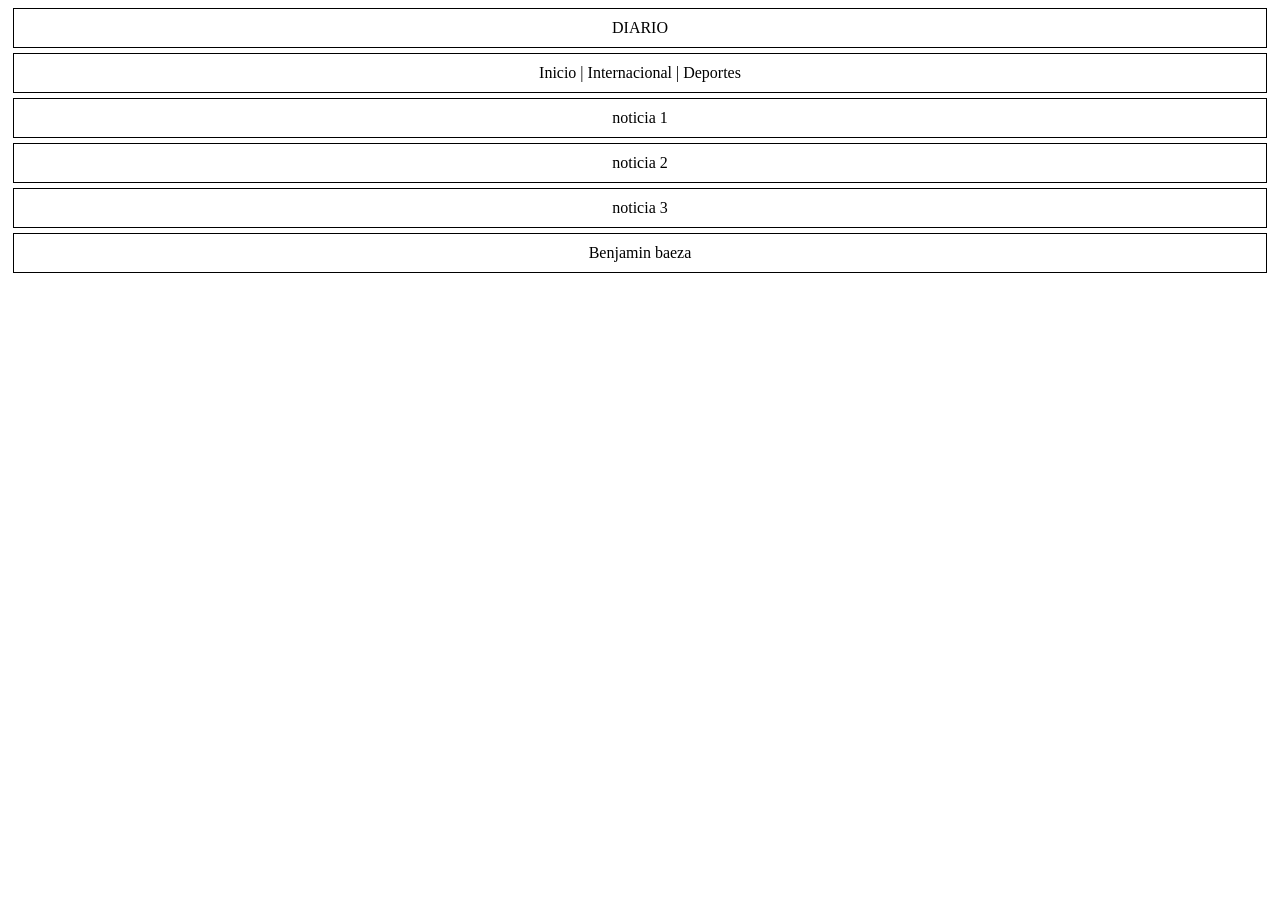
==== index.html @ 3aa3f6af "1" ====
<!DOCTYPE html>
<html>
<head>
    <title>Página de Noticias</title>
    <link rel="stylesheet" href="style.css">
</head>
<body>

    <div class="header">DIARIO</div>
    
    <div class="nav">Inicio | Internacional | Deportes</div>

    <div class="noticia n1">noticia 1</div>

    <div class="noticia n2">noticia 2</div>
    
    <div class="noticia n3">noticia 3</div>



    
    <div class="footer">Benjamin baeza</div>

</body>
</html>
---- style.css ----
div {
    border: 1px solid rgb(0, 0, 0);
    padding: 10px;
    margin: 5px;
    text-align: center;
}
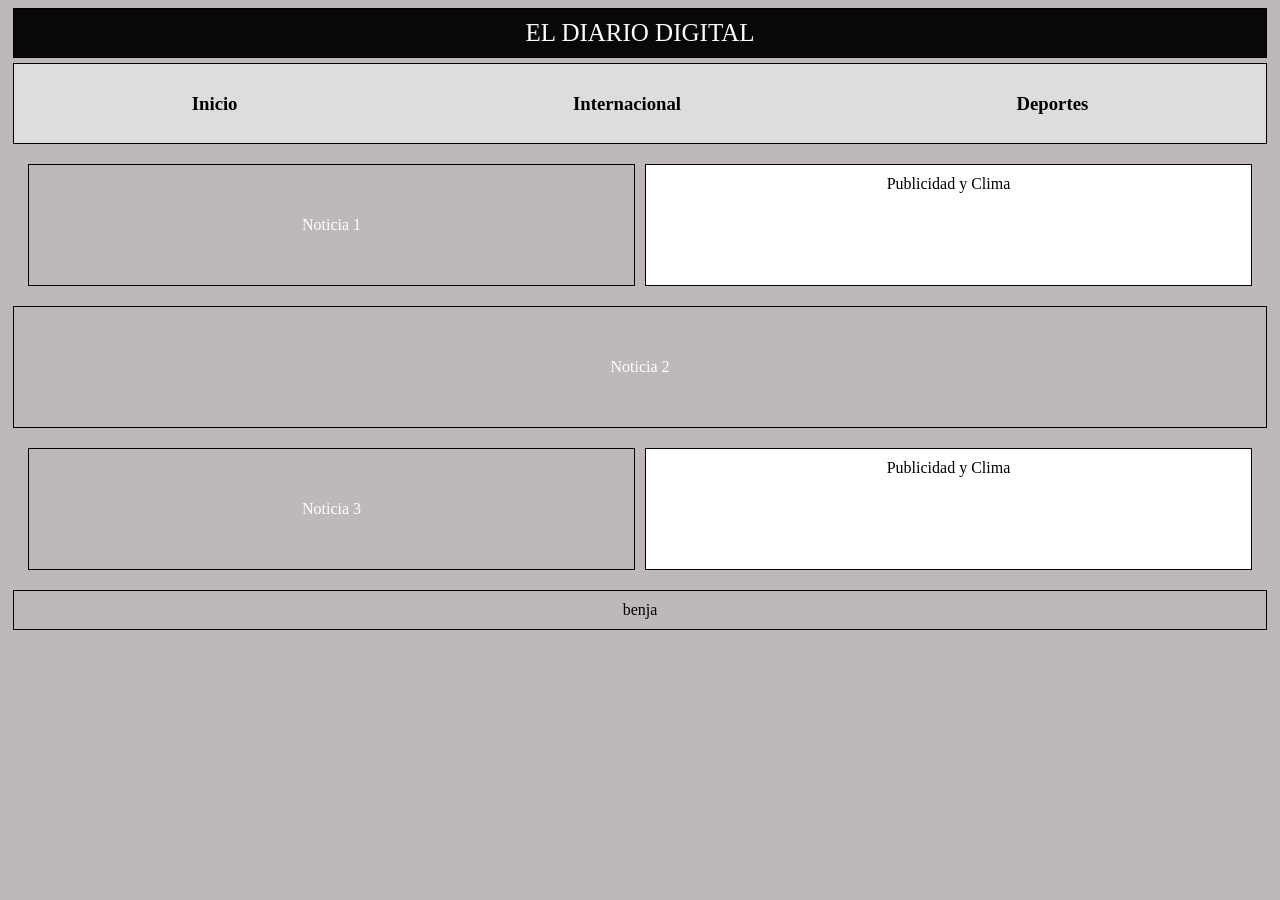
==== commit 73fca350: "1" ====
--- a/index.html
+++ b/index.html
@@ -1,26 +1,37 @@
 
 <!DOCTYPE html>
-<html>
+<html lang="en">
 <head>
     <title>Página de Noticias</title>
     <link rel="stylesheet" href="style.css">
 </head>
 <body>
 
-    <div class="header">DIARIO</div>
+    <div class="header">EL DIARIO DIGITAL</div>
     
-    <div class="nav">Inicio | Internacional | Deportes</div>
+    <div class="nav">
+        <h3>Inicio</h3>
+        <h3>Internacional</h3>
+        <h3>Deportes</h3>
+    </div>
 
-    <div class="noticia n1">noticia 1</div>
+    <div class="main">
+        
+        <div class="noticia n1">Noticia 1</div>
+        <div class="aside">Publicidad y Clima</div>
+    </div>
 
-    <div class="noticia n2">noticia 2</div>
-    
-    <div class="noticia n3">noticia 3</div>
+    <div class="noticia n2">Noticia 2</div>
 
+    <div class="main">
+        
+        <div class="noticia n3">Noticia 3</div>
+        <div class="aside">Publicidad y Clima</div>
+    </div>
 
 
     
-    <div class="footer">Benjamin baeza</div>
+    <div class="footer">benja</div>
 
 </body>
 </html>
--- a/style.css
+++ b/style.css
@@ -1,3 +1,7 @@
+
+body{
+ background-color: #beb8b8;
+}
 
 
 div {
@@ -6,3 +10,44 @@
     margin: 5px;
     text-align: center;
 }
+
+.header { background-color: rgb(8, 8, 8); 
+    color: rgb(255, 255, 255); 
+    font-size: 25px;
+}
+
+.nav { 
+    background-color: #ddd; 
+    display: flex;
+    justify-content: space-around;
+}
+
+.main {
+    display: flex;
+    border: none;
+
+}
+
+.section {
+    flex: 3;
+    display: flex;
+    gap: 10px;  
+    background-color: white;
+}
+
+.noticia {
+    flex: 1;     
+    height: 100px;
+    display: flex;
+    align-items: center;
+    justify-content: center;
+    color: white;
+}
+
+.aside { flex: 1; background-color: #ffffff; }
+
+.nav:hover{
+    color: blue;
+    cursor: pointer;
+
+}
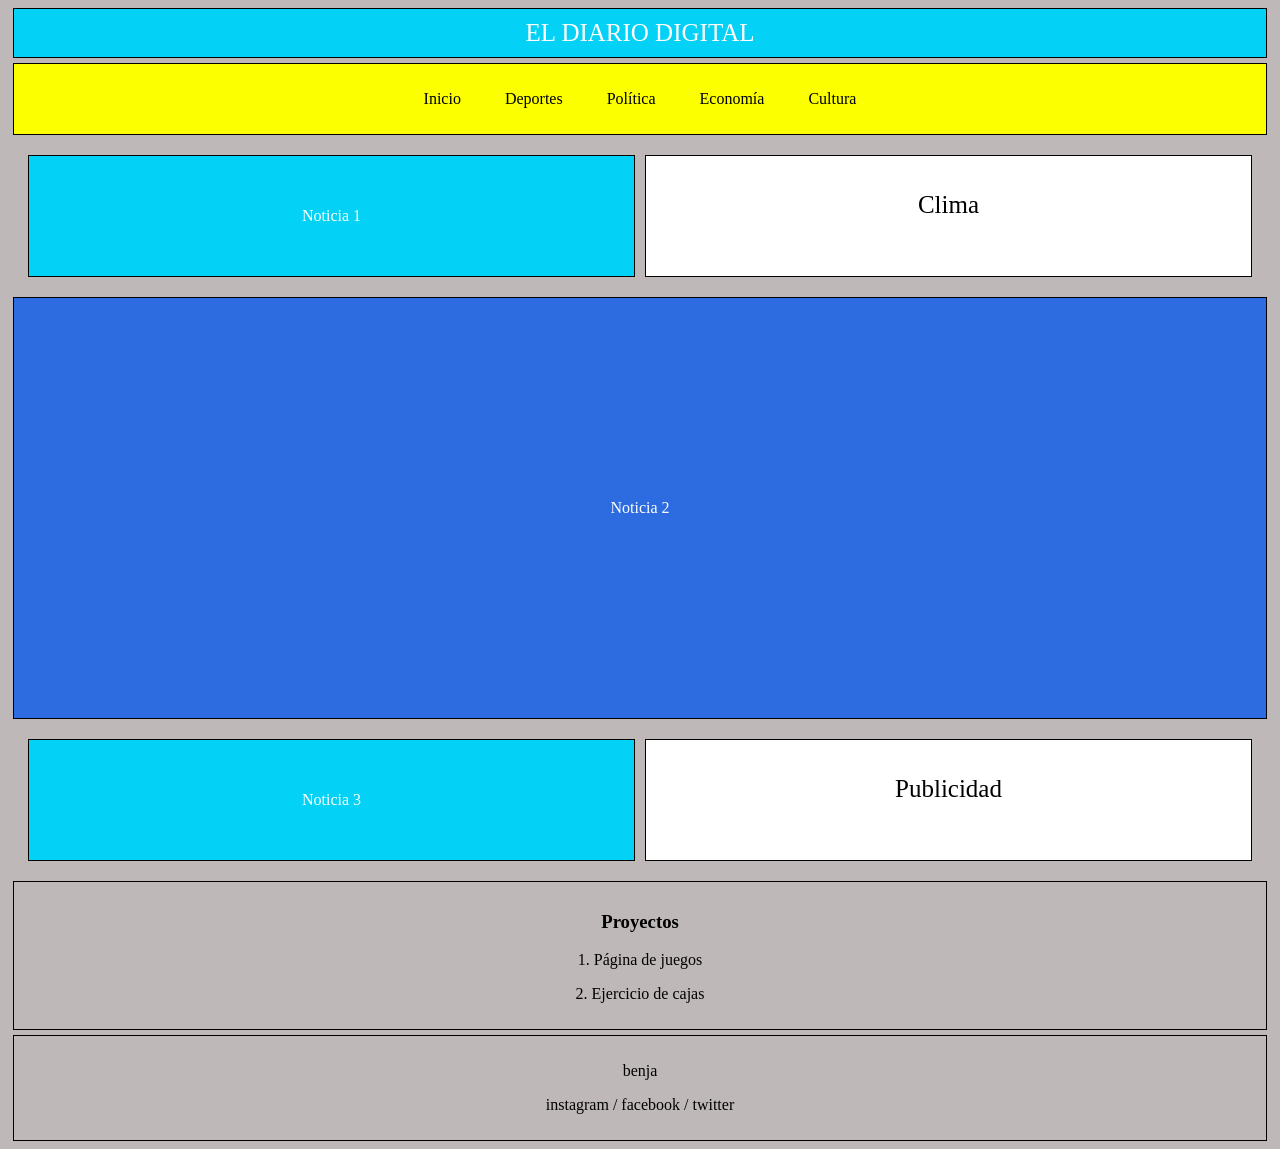
==== commit f7f06dcd: "ultimo" ====
--- a/index.html
+++ b/index.html
@@ -1,24 +1,32 @@
 
 <!DOCTYPE html>
-<html lang="en">
+<html lang="es">
 <head>
+    <meta charset="UTF-8">
     <title>Página de Noticias</title>
-    <link rel="stylesheet" href="style.css">
+    <link rel="stylesheet" href="css/style.css">
 </head>
 <body>
 
     <div class="header">EL DIARIO DIGITAL</div>
     
     <div class="nav">
-        <h3>Inicio</h3>
-        <h3>Internacional</h3>
-        <h3>Deportes</h3>
+        <p>
+            <span>Inicio </span>
+            <span> Deportes  </span>
+            <span> Política   </span>
+            <span> Economía   </span>
+            <span> Cultura   </span>
+        </p>
     </div>
 
     <div class="main">
         
         <div class="noticia n1">Noticia 1</div>
-        <div class="aside">Publicidad y Clima</div>
+        <div class="aside1">
+            <p>Clima</p>
+
+        </div>
     </div>
 
     <div class="noticia n2">Noticia 2</div>
@@ -26,12 +34,30 @@
     <div class="main">
         
         <div class="noticia n3">Noticia 3</div>
-        <div class="aside">Publicidad y Clima</div>
+        <div class="aside2">
+            <p>Publicidad</p>
+
+        </div>
     </div>
 
 
+    <div class="article">
+
+        <h3>Proyectos</h3>
+        <p>1. Página de juegos</p>
+        <p>2. Ejercicio de cajas</p>
+    </div>
+
+    <div class="footer">
+        <p>benja</p>
+        <p>
+            <span>instagram </span>/
+            <span> facebook </span>/
+            <span> twitter </span>
+        </p>
+    </div>
     
-    <div class="footer">benja</div>
+
 
 </body>
 </html>
--- a/css/style.css
+++ b/css/style.css
@@ -0,0 +1,110 @@
+
+body{
+ background-color: #beb8b8;
+}
+
+
+div {
+    border: 1px solid rgb(0, 0, 0);
+    padding: 10px;
+    margin: 5px;
+    text-align: center;
+}
+
+.header { background-color:rgb(3, 209, 245); 
+    color: rgb(255, 255, 255); 
+    font-size: 25px;
+
+}
+
+.nav { 
+    background-color: #fbff00; 
+    display: flex;
+    justify-content: space-around;
+    gap: 100px;
+}
+
+.main {
+    display: flex;
+    border: none;
+
+}
+
+.section {
+    flex: 3;
+    display: flex;
+    gap: 10px;  
+    background-color: white;
+}
+
+.noticia {
+    flex: 1;     
+    height: 100px;
+    display: flex;
+    align-items: center;
+    justify-content: center;
+    color: white;
+}
+
+
+
+.article {
+    background-color:  #beb8b8;
+}
+
+
+
+.footer:hover{
+
+    transform: scale(1.03);
+    transition: 0.5s;
+}
+
+.footer span:hover{
+    color: rgb(0, 47, 255);
+    cursor: pointer;
+    transform: scale(1.03);
+    transition: 0.5s;
+}
+
+.nav span:hover{
+    color: rgb(0, 47, 255);
+    cursor: pointer;
+}
+
+.nav span {
+    margin: 0 20px;
+}
+
+
+.n1 { background-color: rgb(3, 209, 245);}
+
+
+.n2 { 
+    background-color: rgb(44, 107, 224); 
+    background-size: cover;        
+    background-position: center;   
+    transition: 0.5s;  
+    height: 400px;           
+}
+
+.n2:hover {
+    background-image: url(https://imgs.search.brave.com/3ADVbmTEKUOYmDNQHQ2iWTWMcLwpSGV1LH8wYvgt5SQ/rs:fit:860:0:0:0/g:ce/aHR0cHM6Ly9pbWFn/ZW5lcy5lbHBhaXMu/Y29tL3Jlc2l6ZXIv/djIvWkoyNzNUUUFR/NUdJNUNLQVlPWTdF/VDJUS1UuanBnP2F1/dGg9YzNlODU2Njkx/YmY0MmRhYWQ4MzQ0/NTk0OGZiYzRkNTA3/ODkzMGZhM2RkMjlj/YTc5MmIzNDI4NjA1/NGI5MmFjZCZ3aWR0/aD00MTQmaGVpZ2h0/PTIzMyZzbWFydD10/cnVl);
+    color: transparent; 
+}
+
+
+
+.n3 { background-color: rgb(3, 209, 245); }
+
+.aside1 { flex: 1; background-color: #ffffff;
+        font-size: 25px;
+
+
+}
+
+.aside2 { flex: 1; background-color: #ffffff;
+            font-size: 25px;
+
+
+}
